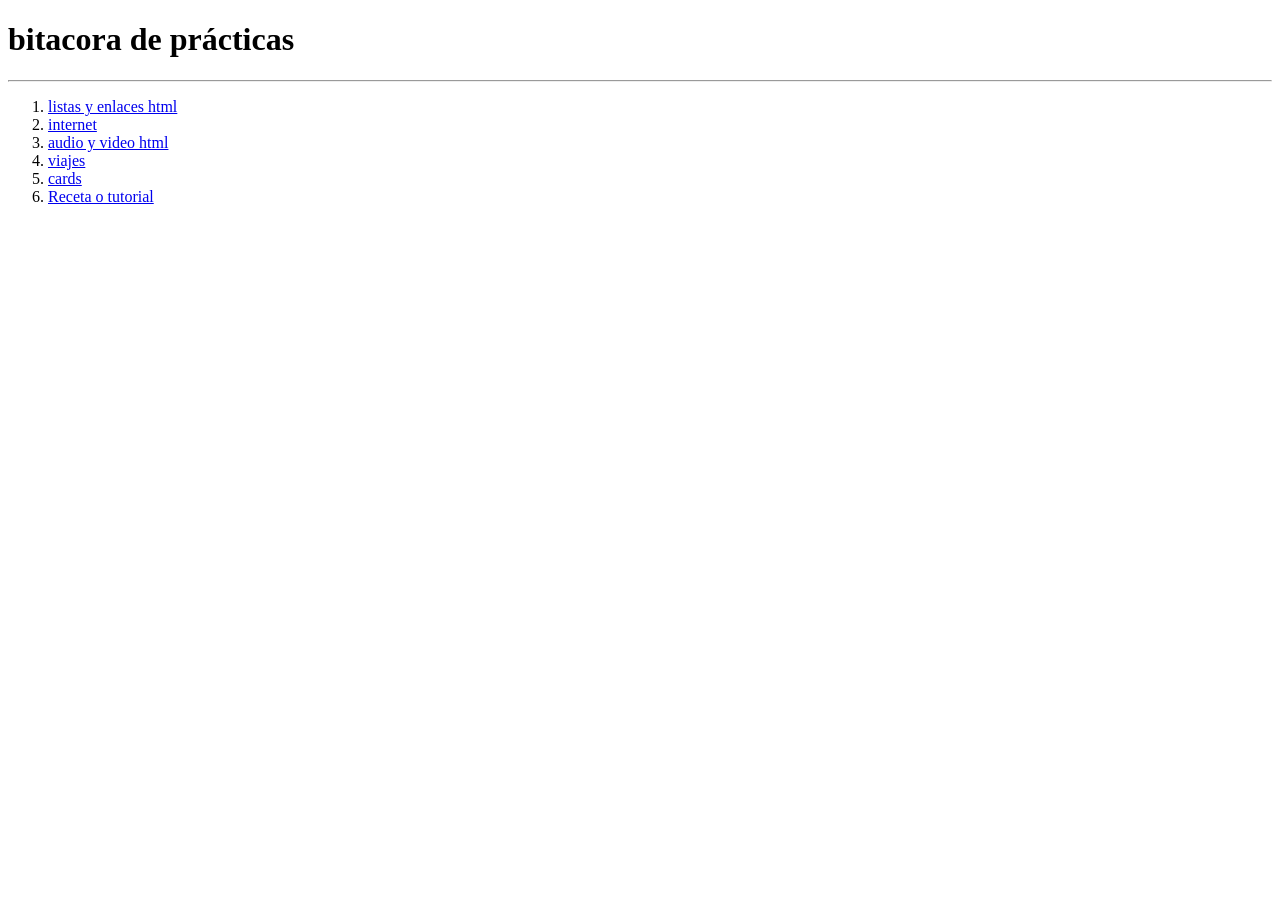
==== index.html @ f7d60639 "09-11-26" ====
<!DOCTYPE html>
<html lang="en">
<head>
    <meta charset="UTF-8">
    <meta name="viewport" content="width=device-width, initial-scale=1.0">
    <title> prácticas web </title>
</head>
<body>
   <h1>bitacora de prácticas</h1> 
    <hr>
     <ol> 
        <li><a href="ejercicios/listasyenlaces.html">listas y enlaces html</a></li>
        <li><a href="ejercicios/internet.html">internet</a></li>
        <li><a href="ejercicios/audio-video.html">audio y video html</a></li>
        <li><a href="ejercicios/viajes.html">viajes</a></li>
        <li><a href="ejercicios/card.html">cards</a></li>
        <li><a href="#">Receta o tutorial</a></li>
    
    </ol>

</body>
</html>
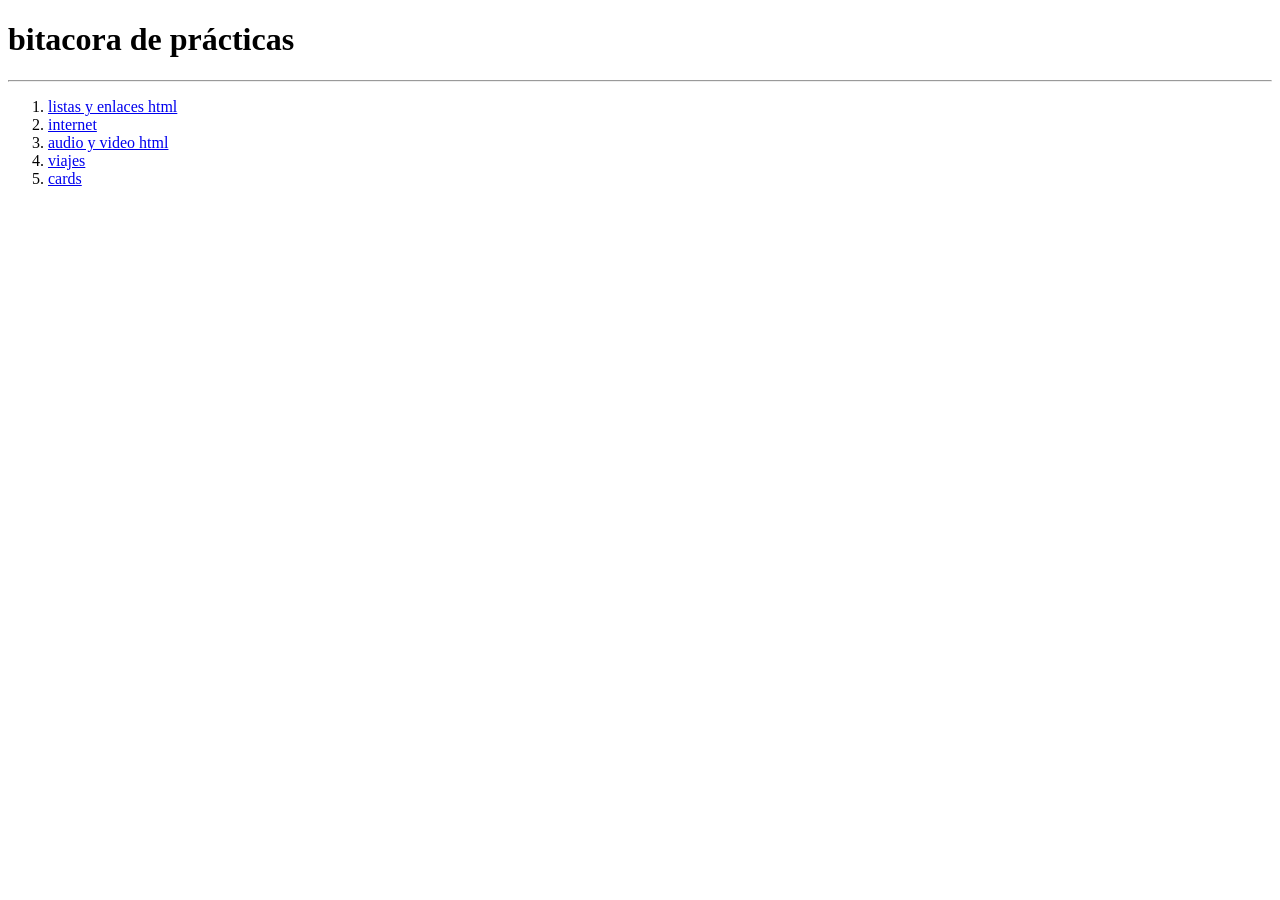
==== commit 1735a14d: "Fix HTML formatting and structure" ====
--- a/index.html
+++ b/index.html
@@ -14,9 +14,9 @@
         <li><a href="ejercicios/audio-video.html">audio y video html</a></li>
         <li><a href="ejercicios/viajes.html">viajes</a></li>
         <li><a href="ejercicios/card.html">cards</a></li>
-        <li><a href="#">Receta o tutorial</a></li>
-    
+        
+
     </ol>
 
 </body>
-</html>+</html>
